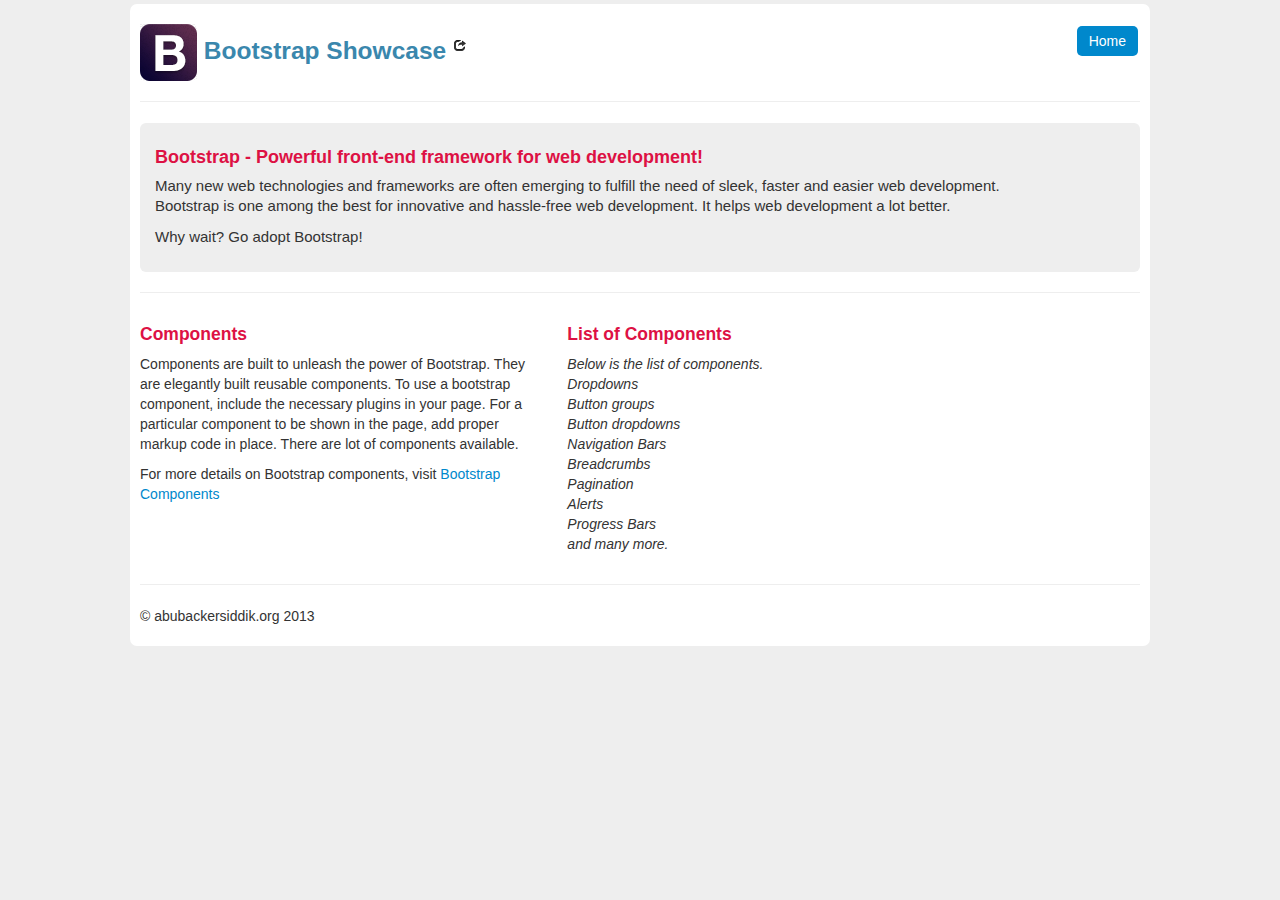
==== src/main/webapp/components.html @ ba5f8d55 "components page and responsive page are added" ====
<!DOCTYPE html>
<html lang="en">
<head>
<meta charset="utf-8">
<title>Bootstrap &middot; Showcase - Components</title>
<meta name="viewport" content="width=device-width, initial-scale=1.0">
<meta name="description" content="">
<meta name="author" content="">

<!-- Le styles -->
<link href="css/bootstrap.css" rel="stylesheet">
<link href="css/bootstrap-showcase.css" rel="stylesheet">
<link href="css/bootstrap-responsive.css" rel="stylesheet">

<!-- HTML5 shim, for IE6-8 support of HTML5 elements -->
<!--[if lt IE 9]>
      <script src="js/html5shiv.js"></script>
    <![endif]-->

</head>
<body>
	<div class="container-narrow">

		<div class="masthead">
			<ul class="nav nav-pills pull-right">
				<li class="active"><a href="index.html">Home</a></li>
			</ul>
			<h3 class="text-info">
				<img src="img/bootstrap-logo.jpg"/> Bootstrap Showcase <i class="icon-share"></i>
			</h3>

		</div>
		<hr>
		<div class="jumbotron">
			<h1>Bootstrap - Powerful front-end framework for web
				development!</h1>
			<p>
				Many new web technologies and frameworks are often emerging to
				fulfill the need of sleek, faster and easier web development.</br>
				Bootstrap is one among the best for innovative and hassle-free web
				development. It helps web development a lot better.
			</p>
			<p>Why wait? Go adopt Bootstrap!</p>
		</div>
		<hr>
		 <div class="row-fluid showcase">
			<div class="span5">
				<h4>
					<span class="redHead">Components</span>
				</h4>
				<p class="text-left">Components are built to unleash the
					power of Bootstrap. They are elegantly built reusable components.
					To use a bootstrap component, include the necessary plugins in your
					page. For a particular component to be shown in the page, add
					proper markup code in place. There are lot of components available.</p>
				<p>
					For more details on Bootstrap components, visit <a
						href="http://twitter.github.io/bootstrap/components.html"
						title="Bootstrap Components">Bootstrap Components</a>
				</p>
			</div>
			<div class="span5">
				<h4>
					<span class="redHead">List of Components</span>
				</h4>
				<p class="text-left sleek-style">
					Below is the list of components.<br />
					Dropdowns<br /> Button groups <br />Button dropdowns<br />
					Navigation Bars<br /> Breadcrumbs <br />Pagination<br />
					Alerts <br />Progress Bars<br />
					and many more.
				</p>
			</div>
		  </div>
		<hr>
		<div class="footer">
			<p>&copy; abubackersiddik.org 2013</p>
		</div>

	</div>
	<!-- /container -->

	<!-- Le javascript
    ================================================== -->
	<!-- Placed at the end of the document so the pages load faster -->
	<script src="js/jquery.js"></script>
	<script src="js/bootstrap.min.js"></script>
	<script src="js/bootstrap-transition.js"></script>
	<script src="js/bootstrap-alert.js"></script>
	<script src="js/bootstrap-modal.js"></script>
	<script src="js/bootstrap-dropdown.js"></script>
	<script src="js/bootstrap-scrollspy.js"></script>
	<script src="js/bootstrap-tab.js"></script>
	<script src="js/bootstrap-tooltip.js"></script>
	<script src="js/bootstrap-popover.js"></script>
	<script src="js/bootstrap-button.js"></script>
	<script src="js/bootstrap-collapse.js"></script>
	<script src="js/bootstrap-carousel.js"></script>
	<script src="js/bootstrap-typeahead.js"></script>
	<script src="js/widgets.js"></script>
	<script src="js/bootstrap-affix.js"></script>
	<script src="js/holder.js"></script>
	<script src="js/prettify.js"></script>
	<script src="js/application.js"></script>
	<script>
		function showMessage() {
			$('div.alert-info.simple-form').hide();
			$('div.alert-success.simple-form').show();
		}

		$('[data-dismiss="alert"]').click(function() {
			$('div.alert-info.simple-form').show();
		})

		function showNext() {
			$('#images').hide();
			$('#glyphicons').show();
		}

		function showPrevious() {
			$('#images').show();
			$('#glyphicons').hide();
		}
	</script>
</body>
</html>
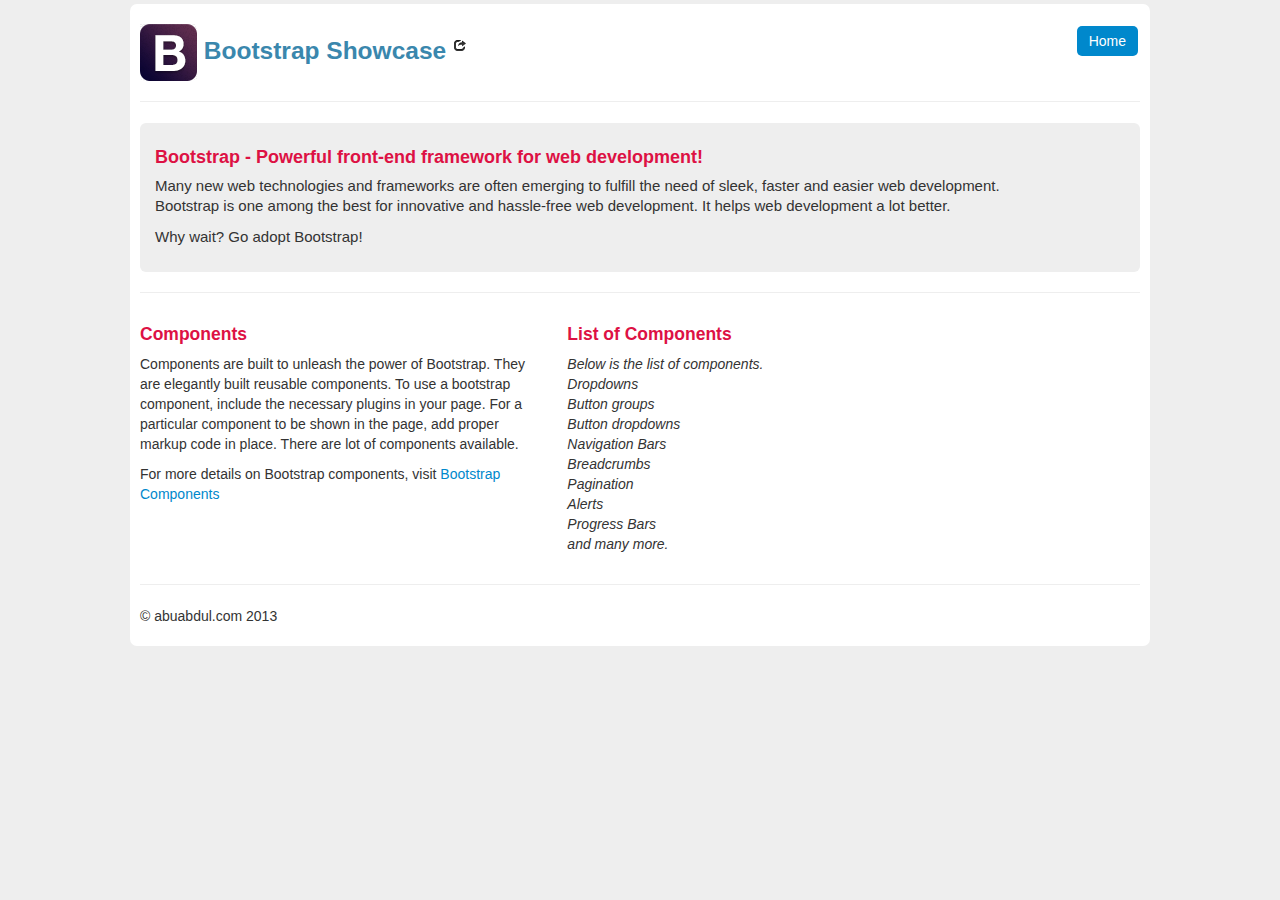
==== commit 18a3d954: "updated domain name" ====
--- a/src/main/webapp/components.html
+++ b/src/main/webapp/components.html
@@ -74,7 +74,7 @@
 		  </div>
 		<hr>
 		<div class="footer">
-			<p>&copy; abubackersiddik.org 2013</p>
+			<p>&copy; abuabdul.com 2013</p>
 		</div>
 
 	</div>
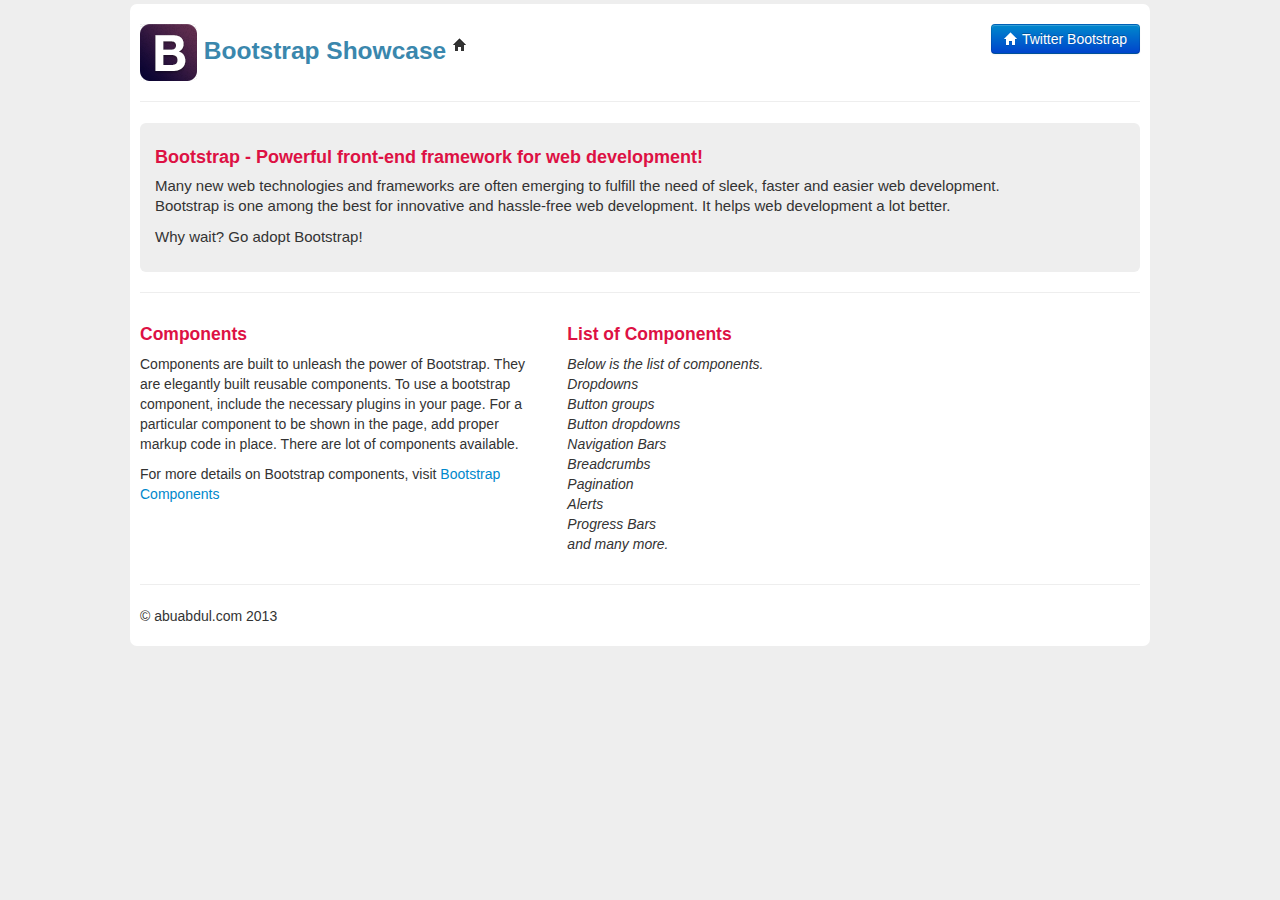
==== commit 01fe385a: "twitter bootstrap home button added" ====
--- a/src/main/webapp/components.html
+++ b/src/main/webapp/components.html
@@ -23,10 +23,10 @@
 
 		<div class="masthead">
 			<ul class="nav nav-pills pull-right">
-				<li class="active"><a href="index.html">Home</a></li>
+				<a class="btn btn-primary" href="http://twitter.github.com/bootstrap/"><b class="icon-home icon-white"></b> Twitter Bootstrap</a>
 			</ul>
 			<h3 class="text-info">
-				<img src="img/bootstrap-logo.jpg"/> Bootstrap Showcase <i class="icon-share"></i>
+				<img src="img/bootstrap-logo.jpg"/> Bootstrap Showcase <a href="index.html"><i class="icon-home"></i></a>
 			</h3>
 
 		</div>
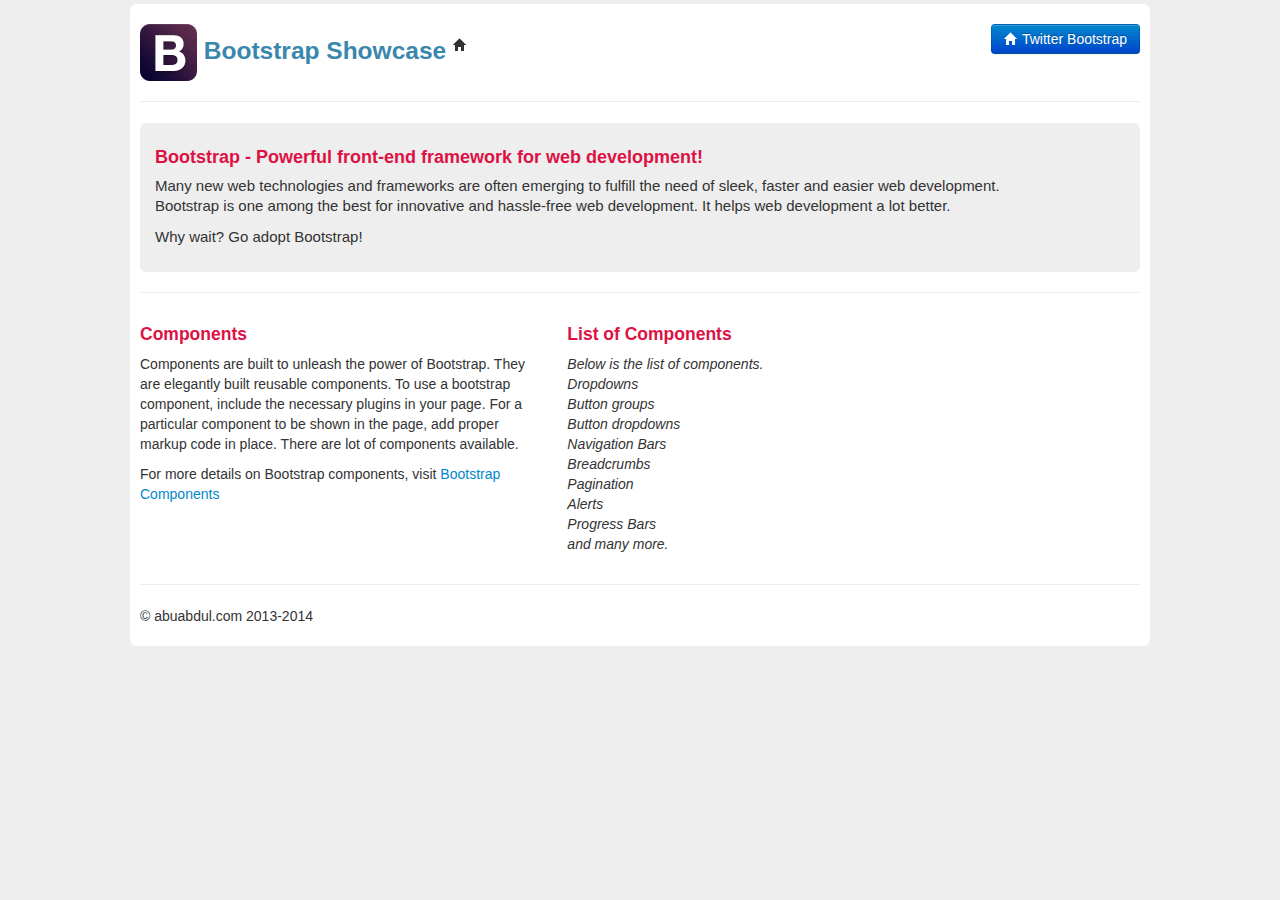
==== commit 5278b8c3: "bootstrap showcase license added" ====
--- a/src/main/webapp/components.html
+++ b/src/main/webapp/components.html
@@ -23,7 +23,7 @@
 
 		<div class="masthead">
 			<ul class="nav nav-pills pull-right">
-				<a class="btn btn-primary" href="http://twitter.github.com/bootstrap/"><b class="icon-home icon-white"></b> Twitter Bootstrap</a>
+				<a class="btn btn-primary" href="http://getbootstrap.com"><b class="icon-home icon-white"></b> Twitter Bootstrap</a>
 			</ul>
 			<h3 class="text-info">
 				<img src="img/bootstrap-logo.jpg"/> Bootstrap Showcase <a href="index.html"><i class="icon-home"></i></a>
@@ -55,7 +55,7 @@
 					proper markup code in place. There are lot of components available.</p>
 				<p>
 					For more details on Bootstrap components, visit <a
-						href="http://twitter.github.io/bootstrap/components.html"
+						href="http://getbootstrap.com/components/"
 						title="Bootstrap Components">Bootstrap Components</a>
 				</p>
 			</div>
@@ -74,7 +74,7 @@
 		  </div>
 		<hr>
 		<div class="footer">
-			<p>&copy; abuabdul.com 2013</p>
+			<p>&copy; abuabdul.com 2013-2014</p>
 		</div>
 
 	</div>
